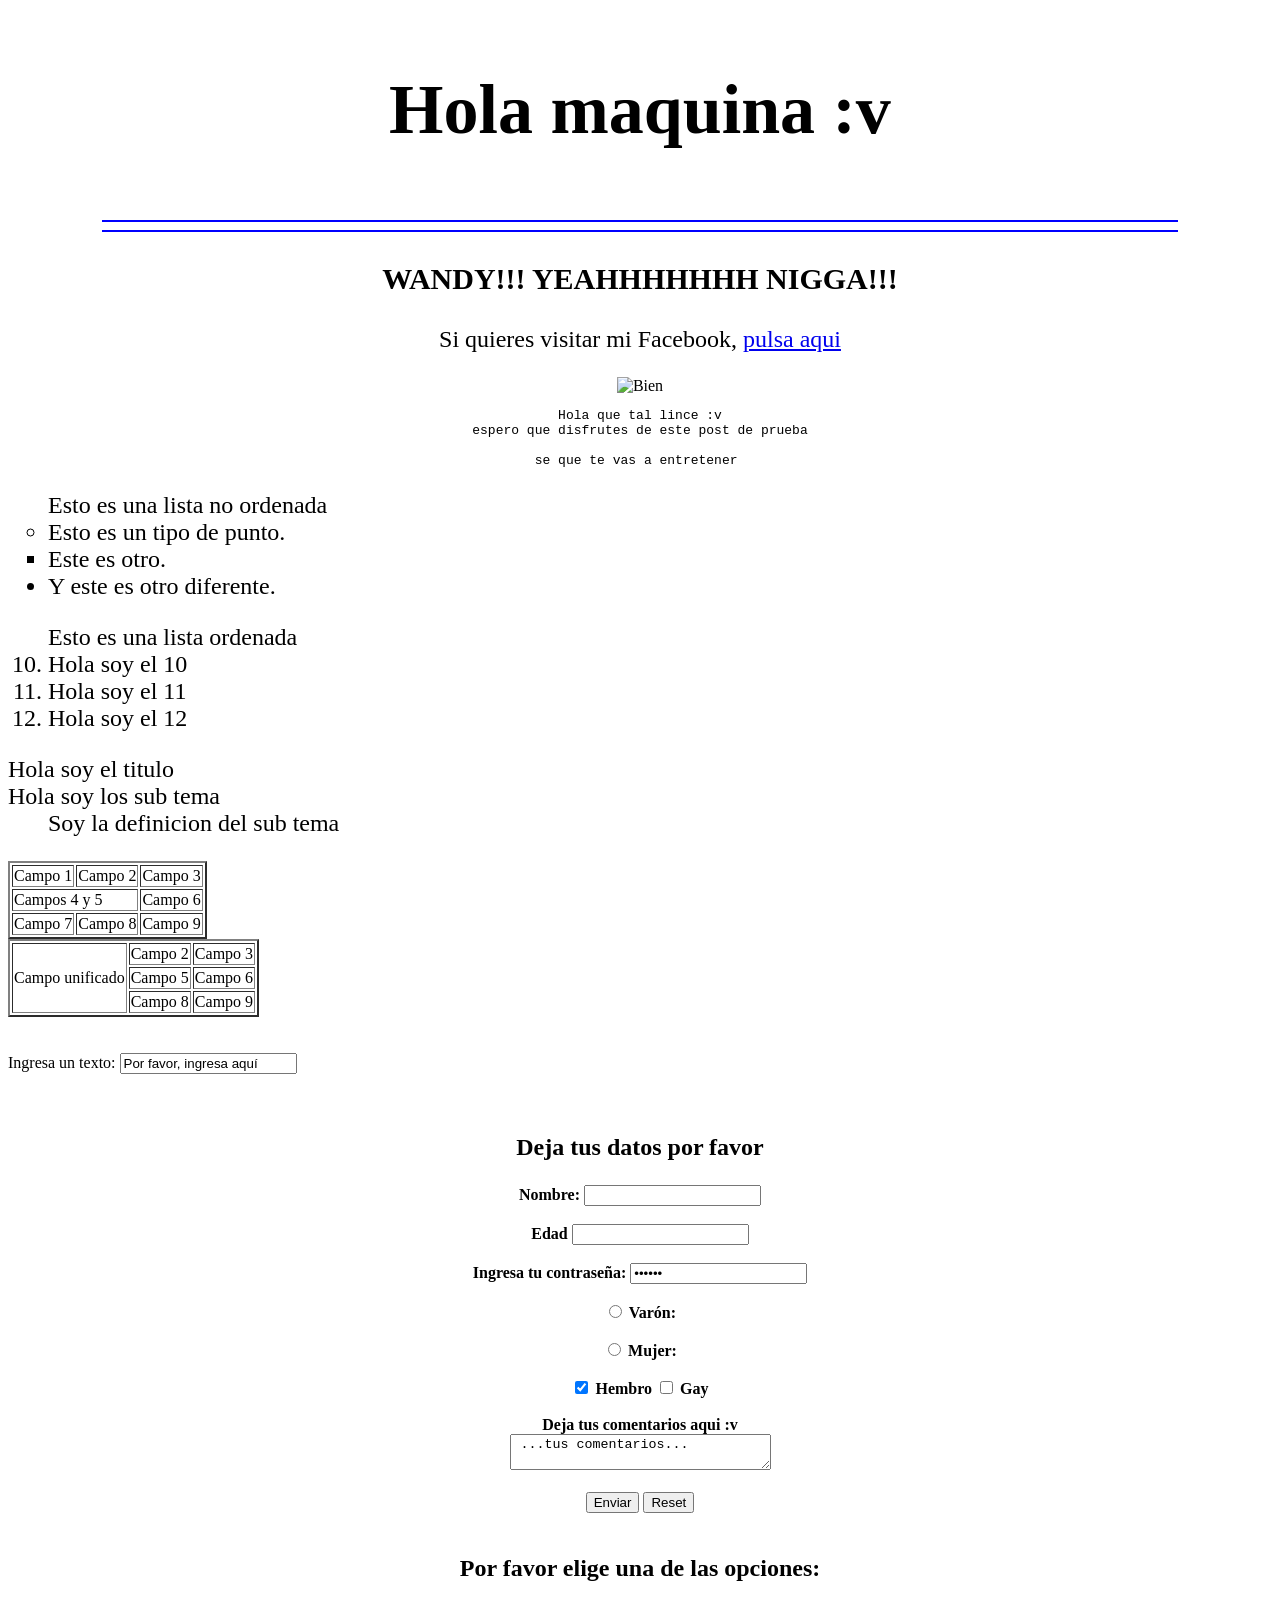
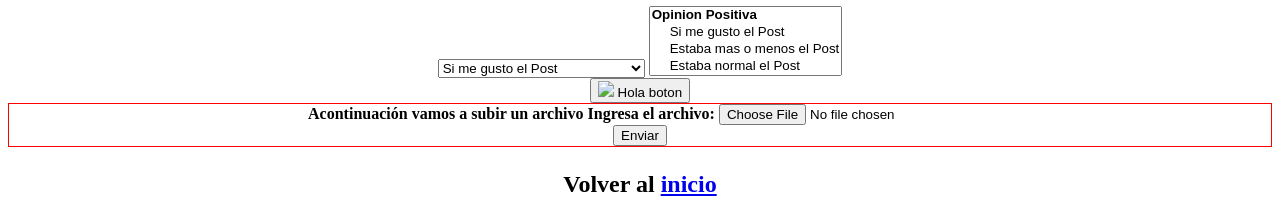
==== index.html @ 2a42d00c "Cambios nuevos" ====
<!DOCTYPE html>
	

<head>	
	<title>Alex Sam</title>
</head>

<body>
<a id="Inicio"></a>
<p style="text-align: center; font-size: 70px;"> <b> Hola maquina :v </b></p>	
<hr size="2px" color="blue" width="85%" />
<hr size="2px" color="blue" width="85%" />
<p style="text-align: center; font-size: 30px;"> <b>WANDY!!! YEAHHHHHHH NIGGA!!! </b></p>
<p style="text-align: center; font-size: 24px;"> Si quieres visitar mi Facebook, 
<a style="text-align: font-size: 24px;" href="https://www.facebook.com/AlexSamArshavin" target="_blank" title="Facebook de Alex Sam">pulsa aqui</a></p><!--Hola soy un comentario-->
<center>
<img src="http://i3.kym-cdn.com/photos/images/masonry/000/540/084/a7f.gif" alt="Bien" width="25%">
</center>
<pre style="text-align: center;">Hola que tal lince :v
espero que disfrutes de este post de prueba

se que te vas a entretener </pre>
<ul style= "font-size: 24px;"> Esto es una lista no ordenada 
<li type="circle">Esto es un tipo de punto.</li>
<li type="square">Este es otro.</li>
<li type="disc">Y este es otro diferente.</li>
</ul>
<ol style="font-size: 24px;"> Esto es una lista ordenada
<li value="10"> Hola soy el 10 </li>
<li> Hola soy el 11 </li>
<li> Hola soy el 12 </li>	
</ol>
<dl style="font-size: 24px;"> Hola soy el titulo
	<dt> Hola soy los sub tema </dt>
	<dd> Soy la definicion del sub tema </dd>
</dl>
<table border="2px">
<tr>
<td>Campo 1</td>
<td>Campo 2</td>
<td>Campo 3</td>
</tr>
<tr>
<td colspan="2">Campos 4 y 5</td>
<td>Campo 6</td>
</tr>
<tr>
<td>Campo 7</td>
<td>Campo 8</td>
<td>Campo 9</td>
</tr>
</table>
<table border="2px">            <tr>
<td rowspan="3">Campo unificado</td>
<td>Campo 2</td>
<td>Campo 3</td>
</tr>
<tr>
 <td>Campo 5</td>
 <td>Campo 6</td>
 </tr>
 <tr>
 <td>Campo 8</td>
 <td>Campo 9</td>
 </tr>
 </table>
<form method="post" action="action.php">
<br><br>
Ingresa un texto: <input name="ingresatexto" type="text" value="Por favor, ingresa aquí" />
</form>
<br><br>
<form>
<center>
<p style="text-align: center; font-size: 24px;"> <b>Deja tus datos por favor <b/></p>
<label for="nombre">Nombre:</label>
<input type="text-align" name="nombre" id="nombre">
<br/><br/>
<label for="edad">Edad</label>
<input type="text-align" name="edad" id="edad">
<br/><br/>
Ingresa tu contraseña: <input name="contrasena" type="password" value="123456" />
<br/><br/>
<input type="radio" name="sexo" id="varon">
<label for="varon">Varón:</label>
<br/><br/>
<input type="radio" name="sexo" id="mujer">
<label for="mujer">Mujer:</label>
<br/><br/>
<input type="checkbox" name="Hembro" checked="checked">
<label for="Hembro">Hembro</label>
<input type="checkbox" name="Gay">
<label for="Gay">Gay</label>
<br><br>	
Deja tus comentarios aqui :v <br> <textarea name="comentarios" rows="2" cols="30"> ...tus comentarios...</textarea>
<br><br>
<input type="submit" value="Enviar">
<input type="reset">
<br><br>
</form>
<form method="get">
<p style="text-align: center; font-size: 24px"> Por favor elige una de las opciones: </p>
<select name="Entradalista1">
	<optgroup label="Opinion Positiva">
		<option>Si me gusto el Post</option>
		<option>Estaba mas o menos el Post </option>
		<option>Estaba normal el Post </option>
	</optgroup>
	<optgroup label="Opinion Negativa">
		<option>Estaba malo</option>
		<option>Compa' esto no e' lo suyo</option>
		<option>Malo, malisimo</option>
	</optgroup>
</select>

<select name="Entradalista2" multiple="multiple">
<optgroup label="Opinion Positiva">
		<option>Si me gusto el Post</option>
		<option>Estaba mas o menos el Post </option>
		<option>Estaba normal el Post </option>
	</optgroup>
	<optgroup label="Opinion Negativa">
		<option>Estaba malo</option>
		<option>Compa' esto no e' lo suyo</option>
		<option>Malo, malisimo</option>
	</optgroup>
</optgroup>	
</select>
</form>
<form>
	<button name="boton1" type="submit"> <img src="https://www.google.com.co/url?sa=i&rct=j&q=&esrc=s&source=images&cd=&cad=rja&uact=8&ved=0ahUKEwiHrpO31YrVAhUCPiYKHcWhDjAQjRwIBw&url=http%3A%2F%2Fwww.redemprendimientoinacap.cl%2Ffelevatorpitchdc2016%2F&psig=AFQjCNEIuVwnAI0hjg7YAk4vGV-Rke89ZA&ust=1500185713500407"> Hola boton </button>
</form>
<form method="post" action="accion.php" enctype="multipart/form-data">
	<div style="border: 1px solid red;">
Acontinuación vamos a subir un archivo
Ingresa el archivo:
<input name="imagen" type="file" /><br>
<input type="submit" value="Enviar" />
</form>
</div>
<p style="text-align: center; font-size: 24px;"> Volver al <a href="#Inicio">inicio </a></p>
</body>

</html>
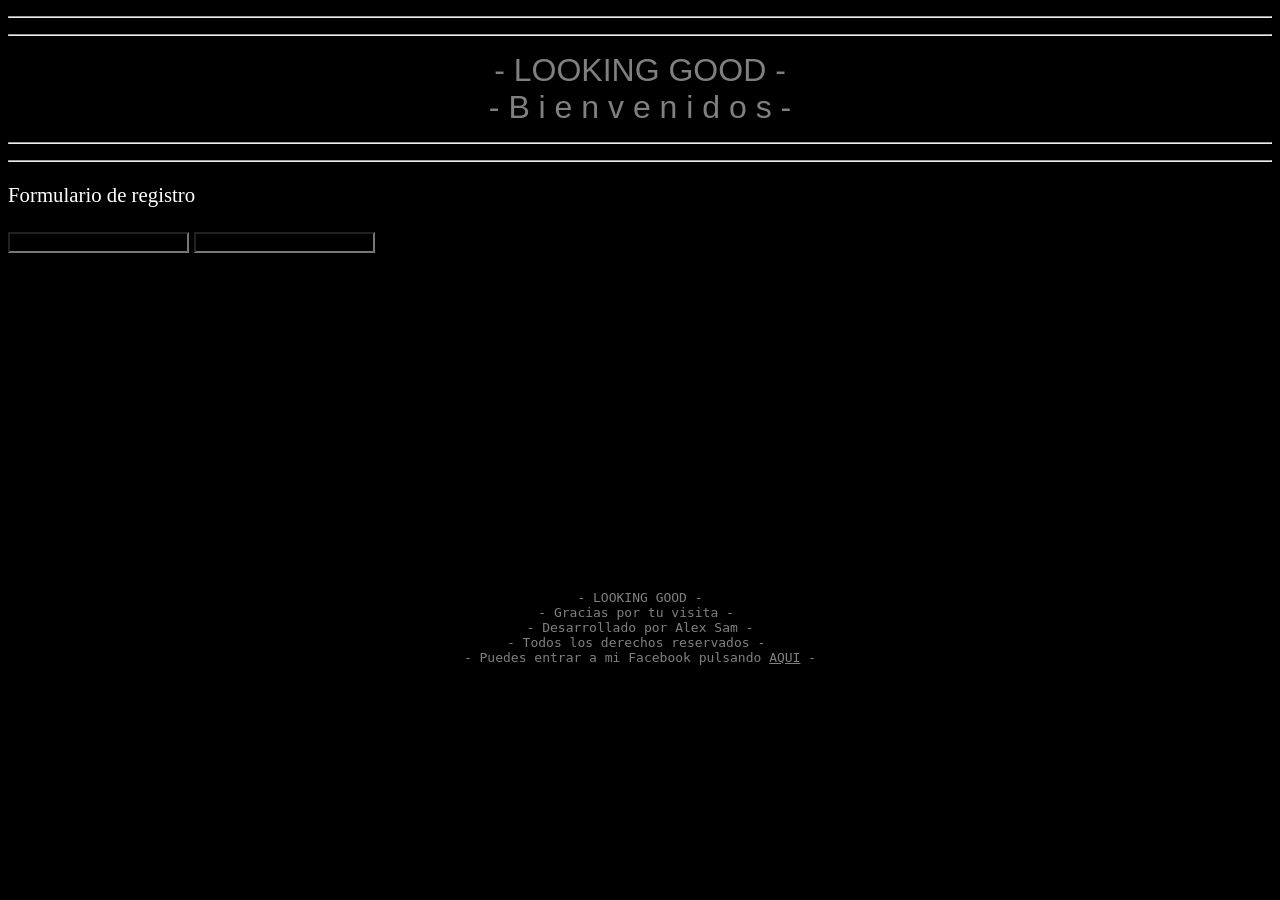
==== commit 8fb6d72b: "pagina de ropa" ====
--- a/index.html
+++ b/index.html
@@ -1,143 +1,51 @@
-<!DOCTYPE html>
-	
+<!DOCTYPE HTML>
+<html>
 
-<head>	
-	<title>Alex Sam</title>
+<head>
+<title> Alex Sam 23 </title>
+<meta name="tipo_contenido"  content="text/html;" http-equiv="content-type" charset="utf-8">
+<Link href="https://cdnjs.cloudflare.com/ajax/libs/font-awesome/4.7.0/css/font-awesome.min.css">
+<link href:"https://cdnjs.cloudflare.com/ajax/libs/bulma/0.5.1/css/bulma.min.css">
+<link rel="stylesheet" type="text/css" href="pp.css">
+
+
 </head>
 
 <body>
-<a id="Inicio"></a>
-<p style="text-align: center; font-size: 70px;"> <b> Hola maquina :v </b></p>	
-<hr size="2px" color="blue" width="85%" />
-<hr size="2px" color="blue" width="85%" />
-<p style="text-align: center; font-size: 30px;"> <b>WANDY!!! YEAHHHHHHH NIGGA!!! </b></p>
-<p style="text-align: center; font-size: 24px;"> Si quieres visitar mi Facebook, 
-<a style="text-align: font-size: 24px;" href="https://www.facebook.com/AlexSamArshavin" target="_blank" title="Facebook de Alex Sam">pulsa aqui</a></p><!--Hola soy un comentario-->
-<center>
-<img src="http://i3.kym-cdn.com/photos/images/masonry/000/540/084/a7f.gif" alt="Bien" width="25%">
-</center>
-<pre style="text-align: center;">Hola que tal lince :v
-espero que disfrutes de este post de prueba
+<header> <!--                                         ->TITULO -->
+	<hgroup class="titulo">
+	<hr><hr>
+	<center>
+<a href="#">- LOOKING GOOD -</a><br>
+<a href="#">- B i e n v e n i d o s -</a>
+	</center>
+	<hr><hr>
+	</hgroup>
+</header>
 
-se que te vas a entretener </pre>
-<ul style= "font-size: 24px;"> Esto es una lista no ordenada 
-<li type="circle">Esto es un tipo de punto.</li>
-<li type="square">Este es otro.</li>
-<li type="disc">Y este es otro diferente.</li>
-</ul>
-<ol style="font-size: 24px;"> Esto es una lista ordenada
-<li value="10"> Hola soy el 10 </li>
-<li> Hola soy el 11 </li>
-<li> Hola soy el 12 </li>	
-</ol>
-<dl style="font-size: 24px;"> Hola soy el titulo
-	<dt> Hola soy los sub tema </dt>
-	<dd> Soy la definicion del sub tema </dd>
-</dl>
-<table border="2px">
-<tr>
-<td>Campo 1</td>
-<td>Campo 2</td>
-<td>Campo 3</td>
-</tr>
-<tr>
-<td colspan="2">Campos 4 y 5</td>
-<td>Campo 6</td>
-</tr>
-<tr>
-<td>Campo 7</td>
-<td>Campo 8</td>
-<td>Campo 9</td>
-</tr>
-</table>
-<table border="2px">            <tr>
-<td rowspan="3">Campo unificado</td>
-<td>Campo 2</td>
-<td>Campo 3</td>
-</tr>
-<tr>
- <td>Campo 5</td>
- <td>Campo 6</td>
- </tr>
- <tr>
- <td>Campo 8</td>
- <td>Campo 9</td>
- </tr>
- </table>
-<form method="post" action="action.php">
-<br><br>
-Ingresa un texto: <input name="ingresatexto" type="text" value="Por favor, ingresa aquí" />
-</form>
-<br><br>
-<form>
-<center>
-<p style="text-align: center; font-size: 24px;"> <b>Deja tus datos por favor <b/></p>
-<label for="nombre">Nombre:</label>
-<input type="text-align" name="nombre" id="nombre">
-<br/><br/>
-<label for="edad">Edad</label>
-<input type="text-align" name="edad" id="edad">
-<br/><br/>
-Ingresa tu contraseña: <input name="contrasena" type="password" value="123456" />
-<br/><br/>
-<input type="radio" name="sexo" id="varon">
-<label for="varon">Varón:</label>
-<br/><br/>
-<input type="radio" name="sexo" id="mujer">
-<label for="mujer">Mujer:</label>
-<br/><br/>
-<input type="checkbox" name="Hembro" checked="checked">
-<label for="Hembro">Hembro</label>
-<input type="checkbox" name="Gay">
-<label for="Gay">Gay</label>
-<br><br>	
-Deja tus comentarios aqui :v <br> <textarea name="comentarios" rows="2" cols="30"> ...tus comentarios...</textarea>
-<br><br>
-<input type="submit" value="Enviar">
-<input type="reset">
-<br><br>
-</form>
-<form method="get">
-<p style="text-align: center; font-size: 24px"> Por favor elige una de las opciones: </p>
-<select name="Entradalista1">
-	<optgroup label="Opinion Positiva">
-		<option>Si me gusto el Post</option>
-		<option>Estaba mas o menos el Post </option>
-		<option>Estaba normal el Post </option>
-	</optgroup>
-	<optgroup label="Opinion Negativa">
-		<option>Estaba malo</option>
-		<option>Compa' esto no e' lo suyo</option>
-		<option>Malo, malisimo</option>
-	</optgroup>
-</select>
+<section> <!--                                       FORMULARIO DE REGISTRO-->
+	<article class="intro">
+		<p> Formulario de registro </p>
+			<form>
+			<input type="text"/>
+			<input type="text"/>
+			</form>
+	</article>
+</section>
 
-<select name="Entradalista2" multiple="multiple">
-<optgroup label="Opinion Positiva">
-		<option>Si me gusto el Post</option>
-		<option>Estaba mas o menos el Post </option>
-		<option>Estaba normal el Post </option>
-	</optgroup>
-	<optgroup label="Opinion Negativa">
-		<option>Estaba malo</option>
-		<option>Compa' esto no e' lo suyo</option>
-		<option>Malo, malisimo</option>
-	</optgroup>
-</optgroup>	
-</select>
-</form>
-<form>
-	<button name="boton1" type="submit"> <img src="https://www.google.com.co/url?sa=i&rct=j&q=&esrc=s&source=images&cd=&cad=rja&uact=8&ved=0ahUKEwiHrpO31YrVAhUCPiYKHcWhDjAQjRwIBw&url=http%3A%2F%2Fwww.redemprendimientoinacap.cl%2Ffelevatorpitchdc2016%2F&psig=AFQjCNEIuVwnAI0hjg7YAk4vGV-Rke89ZA&ust=1500185713500407"> Hola boton </button>
-</form>
-<form method="post" action="accion.php" enctype="multipart/form-data">
-	<div style="border: 1px solid red;">
-Acontinuación vamos a subir un archivo
-Ingresa el archivo:
-<input name="imagen" type="file" /><br>
-<input type="submit" value="Enviar" />
-</form>
-</div>
-<p style="text-align: center; font-size: 24px;"> Volver al <a href="#Inicio">inicio </a></p>
+<footer>
+	<br><br><br><br><br><br><br><br><br><br><br><br><br><br><br><br><br><br> 
+	<nav class="pie">
+	<center>
+		<pre>
+- LOOKING GOOD -
+- Gracias por tu visita - 
+- Desarrollado por Alex Sam -
+- Todos los derechos reservados - 
+- Puedes entrar a mi Facebook pulsando <a href="https://www.facebook.com/AlexSamArshavin" target="_blank" title="Facebook de Alex Sam">AQUI</a> -</pre>
+	<center>
+	</nav>	
+</footer>
+
 </body>
-
 </html>
--- a/pp.css
+++ b/pp.css
@@ -0,0 +1,14 @@
+body {background-color:black; color:gray;}
+
+.titulo {font-size:200%; font-family:arial;}
+.titulo a {color:gray; text-decoration:none;}
+.titulo a:hover {background-color:gray; color:black;}
+
+.intro {font-size:130%; color:white;}
+input {background-color:black; color:gray; font-weight:bold}
+input:focus {color:white;}
+
+
+.pie {font-size:100%; color:gray;}
+.pie a {font-size:100%; color:gray;}
+.pie a:hover {background-color:gray; color:black;}
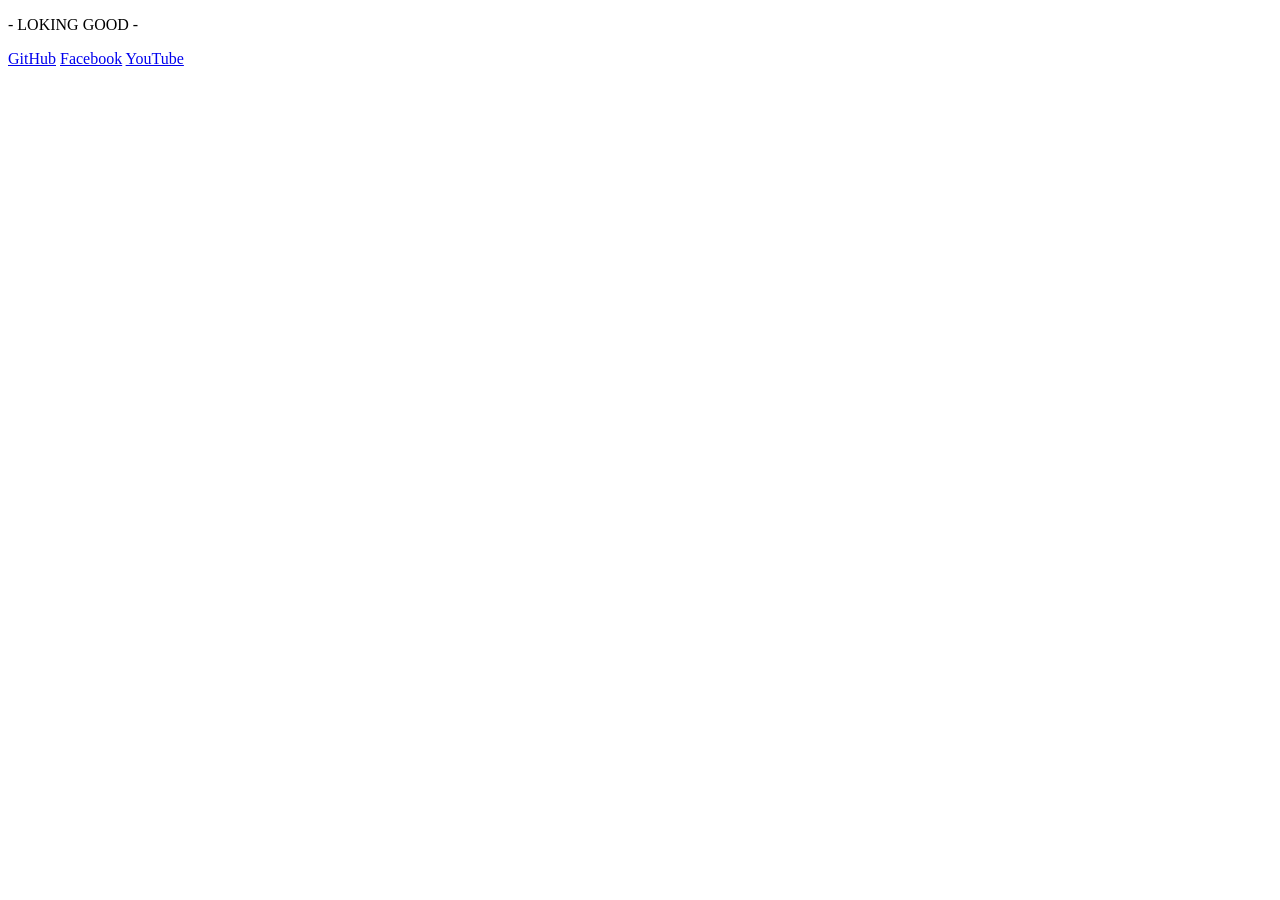
==== commit f3cd1061: "primera prueba de bulma" ====
--- a/index.html
+++ b/index.html
@@ -12,7 +12,30 @@
 </head>
 
 <body>
-<header> <!--                                         ->TITULO -->
+<section class="hero is-primary is-medium">
+ 	<div class="hero-head">
+ 		<header class="nav">
+ 			<div class"container">
+ 				<div class"nav-left">
+ 					<p> - LOKING GOOD -</p>
+ 				</div>
+ 					<div class"nav-right nav-menu">
+ 						<a href="https://alexsam23.github.io/" target="_blank" class"nav-item"> GitHub</a>
+ 						<a href="https://facebook.com/AlexSamArshavin/" target="_blank" class"nav-item"> Facebook</a>
+ 							<span class="nav-item">
+ 								<a href="https://www.youtube.com/channel/UCwMmypnceuvBhtgAHgK9DLw" target="_blank" class="button is-primary is-inverted"> <span class"icon"> <i class="fa fa-youtube "></i> </span> 
+ 								<span> YouTube </span>
+ 								</a>
+ 							</span>
+ 					</div>   
+ 			</div>
+ 		</header>
+ 	</div>
+
+</sesction>
+
+<!--
+<header>
 	<hgroup class="titulo">
 	<hr><hr>
 	<center>
@@ -23,7 +46,7 @@
 	</hgroup>
 </header>
 
-<section> <!--                                       FORMULARIO DE REGISTRO-->
+<section>
 	<article class="intro">
 		<p> Formulario de registro </p>
 			<form>
@@ -46,6 +69,7 @@
 	<center>
 	</nav>	
 </footer>
+-->
 
 </body>
 </html>
--- a/pp.css
+++ b/pp.css
@@ -1,3 +1,4 @@
+/*
 body {background-color:black; color:gray;}
 
 .titulo {font-size:200%; font-family:arial;}
@@ -11,4 +12,4 @@
 
 .pie {font-size:100%; color:gray;}
 .pie a {font-size:100%; color:gray;}
-.pie a:hover {background-color:gray; color:black;}+.pie a:hover {background-color:gray; color:black;} */
